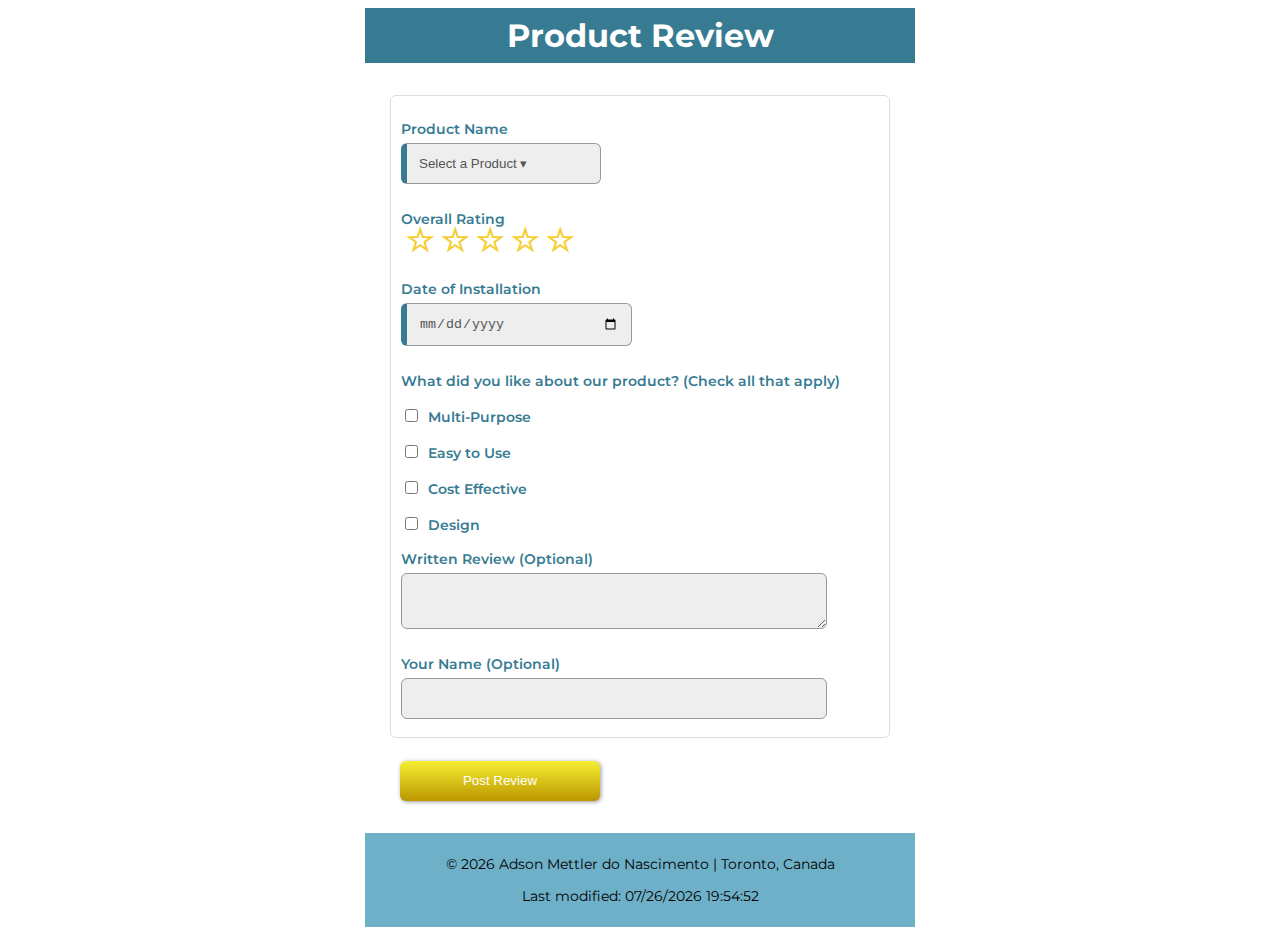
==== form.html @ 9b215c1a "test" ====
<!DOCTYPE html>
<html lang="en-US">
<head>
    <meta charset="UTF-8">
    <meta name="viewport" content="width=device-width, initial-scale=1.0">
    <title>Product | Web Form</title>
    <meta name="description" content="Form">
    <meta name="author" content="Brayden May">

    <link rel="stylesheet" href="week 5/styles/review.css">
    <link rel="stylesheet" href="week 5/styles/review-large.css">
    <script defer src="week 5/scripts/review.js"></script>
    
    <link rel="preconnect" href="https://fonts.googleapis.com">
    <link rel="preconnect" href="https://fonts.gstatic.com" crossorigin>
    <link href="https://fonts.googleapis.com/css2?family=Montserrat:ital,wght@0,100..900;1,100..900&display=swap" rel="stylesheet">

</head>
<body>
	<header>
        <h1>Product Review</h1>
    </header>
       <main>
               <form method="get" action="review.html" class="wf1">
                   <fieldset>

                    <label>Product Name 
                        <select name="product" required>
                        <option value="">Select a Product &#9662;</option>
                         </select>
                        </label>

                    <label>Overall Rating</label>
                    <div class="stars">
	                    <input type="radio" id="fivestar" name="stars" value="5" required><label for="fivestar"></label>
	                    <input type="radio" id="fourstar" name="stars" value="4" required><label for="fourstar"></label>
	                    <input type="radio" id="threestar" name="stars" value="3" required><label for="threestar"></label>
	                    <input type="radio" id="twostar" name="stars" value="2" required><label for="twostar"></label>
	                    <input type="radio" id="onestar" name="stars" value="1" required><label for="onestar"></label>
                    </div>

                    <label>Date of Installation <input type="date" name="completeDate" required></label>

                    <label>What did you like about our product? (Check all that apply)</label>
                       <label><input type="checkbox" id="multi-use" name="features" value="yes"> Multi-Purpose</label>
                       <label><input type="checkbox" id="use" name="features" value="yes"> Easy to Use</label>
                       <label><input type="checkbox" id="affordabe" name="features" value="yes"> Cost Effective</label>
                       <label><input type="checkbox" id="design" name="features" value="yes"> Design</label>

                    <label>Written Review (Optional) <textarea id="comment" name="comment"></textarea></label>
                    
                    <label>Your Name (Optional) <input type="text" id="name" name="fname"></label>
                   </fieldset>

                   <input type="submit" value="Post Review">
               
               </form> 
        </main>
        <footer>
        <p id="year">&copy; <span class="highlight">YYYY</span> Adson Mettler do Nascimento | Toronto, Canada</p>
        <p id="lastModifiedDate" class="highlight">Last modified: </p>
        </footer>
</body>
</html>
---- week 5/styles/review.css ----
/*----------- BODY --------------*/
body {
    font-size: 16px;
    font-family: "Montserrat", sans-serif;
}


/*----------- HEADER --------------*/
header {
    padding: .5rem 2%;
    background-color: #367b92;
}

header h1 {
    margin: 0;
    color: #ffffff;
    text-align: center;
}

/*----------- MAIN --------------*/
main {
    padding: 0 2%;
    min-height: 20rem;
    font-size: 16px;
    font-family: "Montserrat", sans-serif;
}

.thanks-page {
    text-align: center;
}

/*----------- FORM STYLING --------------*/


.wf1 fieldset {
    margin: 2rem 0;
    border: 1px solid #ddd;
    border-radius: 6px;
    padding: .5rem 2%;
}


.wf1 label {
    display: block;
    padding-top: 1rem;
    color: black;
    font-size: 12px;
}

.wf1 label {
    padding-top: 1rem;
    color: #367b92;
    font-size: 14px;
    font-weight: 600;
}


.wf1 input[type="date"],
.wf1 select
{
    background-color: #eee;
    display: block;
    border: solid 1px #999;
    border-radius: 6px;
    padding: .75rem;
    color: #555;
    width: 100%;
    max-width: 200px;
    appearance: none;
    margin-top: 5px;
    margin-bottom: 10px;
}


.wf1 input[type="text"]
{
    background-color: #eee;
    display: block;
    border: solid 1px #999;
    border-radius: 6px;
    padding: .75rem;
    color: #555;
    width: 100%;
    max-width: 300px;
    appearance: none;
    margin-top: 5px;
    margin-bottom: 10px;
}


.wf1 textarea
{
    background-color: #eee;
    display: block;
    border: solid 1px #999;
    border-radius: 6px;
    padding: .75rem;
    color: #555;
    width: 100%;
    max-width: 300px;
    appearance: none;
    margin-top: 5px;
    margin-bottom: 10px;
}

.wf1 input[type="radio"],
.wf1 input[type="checkbox"]{
    margin-right: 6px;
}

.wf1 input[type="submit"]{
    border: none;
    background-image: linear-gradient(#ffcc00, #c29c04);
    color: #fff;
    border-radius: 6px;
    padding: .8rem;
    width: 96%;
    max-width: 400px;
    margin: -1rem 2% 2rem 2%;
    box-shadow: 1px 1px 4px #999;
}

.wf1 label input:required {
    border-left: solid 6px #367b92;
}

.wf1 label input:required:valid {
    border-left: solid 6px #367b92;
}

.wf1 select:required {
    border-left: solid 6px #367b92;
}

.wf1 select:required:valid {
    border-left: solid 6px #367b92;
}

.stars {
	display: flex;
	flex-direction: row-reverse;
	justify-content: left;
    margin-top: -20px;
    margin-bottom: 10px;
}


/*----------- STARS --------------*/

input[type="radio"] {
	display: none;
	position: relative;
	caret-color: rgba(0, 0, 0, 0);
}


.stars > label {
	color: #f5ce32;
	width: 30px;
	height: 30px;
	font-size: 2rem;
	margin-left: 5px;
	display: flex;
	align-items: center;
	caret-color: rgba(0, 0, 0, 0); /* remove blinking cursor*/
}

.stars > label:hover {
	color: #000;
}

.stars > label::before {
	content: "\2606";
}

.stars input:checked ~ label::before {
	content: "\2605";
}


/*----------- FOOTER --------------*/
footer {
    background-color: #6eb0c8;
    padding: .5rem 2%;
    text-align: center;
    color: #000;
    font-size: 14px;
}
---- week 5/styles/review-large.css ----
@media only screen and (min-width: 64rem) {

    header, main, footer {
        max-width: 64rem;
        margin:auto;
    }

header {
    max-width: 500px;
}

main {
    font-size: 16px;
    font-family: "Montserrat", sans-serif;
    max-width: 500px;
    align-content: center;
    align-items: center;
    display: block;
}





.wf1 input[type="date"],
.wf1 select
{
    background-color: #eee;
    display: block;
    border: solid 1px #999;
    border-radius: 6px;
    padding: .75rem;
    color: #555;
    width: 100%;
    max-width: 200px;
    appearance: none;
    margin-top: 5px;
    margin-bottom: 10px;
}


.wf1 input[type="text"]
{
    background-color: #eee;
    display: block;
    border: solid 1px #999;
    border-radius: 6px;
    padding: .75rem;
    color: #555;
    width: 100%;
    max-width: 400px;
    appearance: none;
    margin-top: 5px;
    margin-bottom: 10px;
}


.wf1 textarea
{
    background-color: #eee;
    display: block;
    border: solid 1px #999;
    border-radius: 6px;
    padding: .75rem;
    color: #555;
    width: 100%;
    max-width: 400px;
    appearance: none;
    margin-top: 5px;
    margin-bottom: 10px;
}


.wf1 input[type="submit"]
{
    border: none;
    background-image: linear-gradient(#f5ef32, #bc9600);
    color: #fff;
    border-radius: 6px;
    padding: .8rem;
    width: 96%;
    max-width: 200px;
    margin: -1rem 2% 2rem 2%;
    box-shadow: 1px 1px 4px #999;
}


/*----------- FOOTER --------------*/
    
footer {
    background-color: #6eb0c8;
    padding: .5rem 2%;
    text-align: center;
    color: #000;
    font-size: 14px;
    max-width: 500px;
}


} /* end of media query */
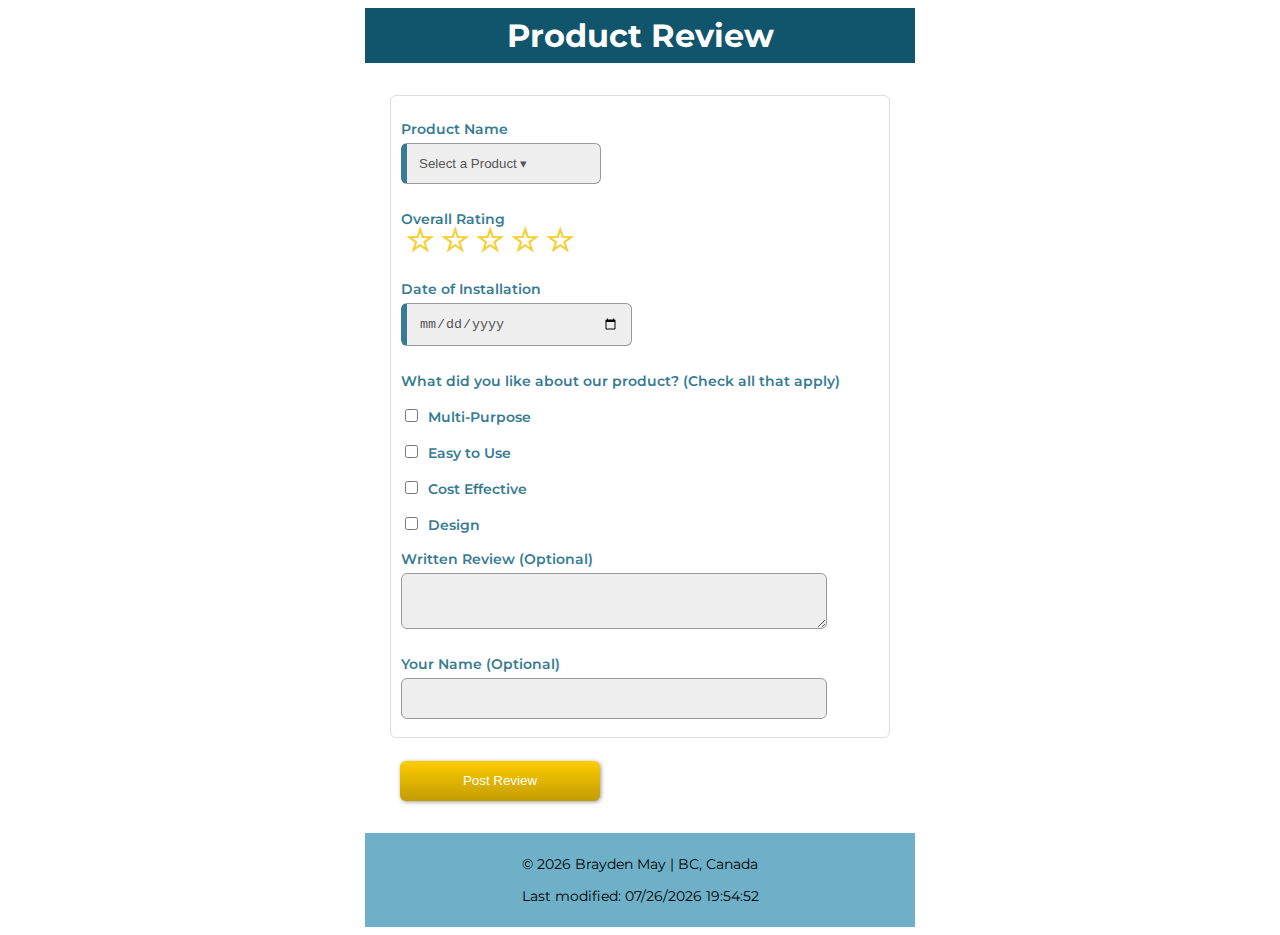
==== commit 6dd7fbc1: "done" ====
--- a/form.html
+++ b/form.html
@@ -10,7 +10,7 @@
     <link rel="stylesheet" href="week 5/styles/review.css">
     <link rel="stylesheet" href="week 5/styles/review-large.css">
     <script defer src="week 5/scripts/review.js"></script>
-    
+
     <link rel="preconnect" href="https://fonts.googleapis.com">
     <link rel="preconnect" href="https://fonts.gstatic.com" crossorigin>
     <link href="https://fonts.googleapis.com/css2?family=Montserrat:ital,wght@0,100..900;1,100..900&display=swap" rel="stylesheet">
@@ -57,7 +57,7 @@
                </form> 
         </main>
         <footer>
-        <p id="year">&copy; <span class="highlight">YYYY</span> Adson Mettler do Nascimento | Toronto, Canada</p>
+        <p id="year">&copy; <span class="highlight">2025</span> Brayden May | BC, Canada</p>
         <p id="lastModifiedDate" class="highlight">Last modified: </p>
         </footer>
 </body>
--- a/week 5/styles/review.css
+++ b/week 5/styles/review.css
@@ -1,16 +1,12 @@
 
-
-/*----------- BODY --------------*/
 body {
     font-size: 16px;
     font-family: "Montserrat", sans-serif;
 }
 
-
-/*----------- HEADER --------------*/
 header {
     padding: .5rem 2%;
-    background-color: #367b92;
+    background-color: #10556c;
 }
 
 header h1 {
@@ -19,7 +15,7 @@
     text-align: center;
 }
 
-/*----------- MAIN --------------*/
+
 main {
     padding: 0 2%;
     min-height: 20rem;
@@ -31,16 +27,12 @@
     text-align: center;
 }
 
-/*----------- FORM STYLING --------------*/
-
-
 .wf1 fieldset {
     margin: 2rem 0;
     border: 1px solid #ddd;
     border-radius: 6px;
     padding: .5rem 2%;
 }
-
 
 .wf1 label {
     display: block;
@@ -55,7 +47,6 @@
     font-size: 14px;
     font-weight: 600;
 }
-
 
 .wf1 input[type="date"],
 .wf1 select
@@ -73,7 +64,6 @@
     margin-bottom: 10px;
 }
 
-
 .wf1 input[type="text"]
 {
     background-color: #eee;
@@ -88,7 +78,6 @@
     margin-top: 5px;
     margin-bottom: 10px;
 }
-
 
 .wf1 textarea
 {
@@ -146,15 +135,11 @@
     margin-bottom: 10px;
 }
 
-
-/*----------- STARS --------------*/
-
 input[type="radio"] {
 	display: none;
 	position: relative;
 	caret-color: rgba(0, 0, 0, 0);
 }
-
 
 .stars > label {
 	color: #f5ce32;
@@ -164,7 +149,7 @@
 	margin-left: 5px;
 	display: flex;
 	align-items: center;
-	caret-color: rgba(0, 0, 0, 0); /* remove blinking cursor*/
+	caret-color: rgba(0, 0, 0, 0);
 }
 
 .stars > label:hover {
@@ -179,12 +164,10 @@
 	content: "\2605";
 }
 
-
-/*----------- FOOTER --------------*/
 footer {
-    background-color: #6eb0c8;
+    background-color: #10556c;
     padding: .5rem 2%;
     text-align: center;
-    color: #000;
+    color: #ffffff;
     font-size: 14px;
 }--- a/week 5/styles/review-large.css
+++ b/week 5/styles/review-large.css
@@ -18,10 +18,6 @@
     display: block;
 }
 
-
-
-
-
 .wf1 input[type="date"],
 .wf1 select
 {
@@ -38,7 +34,6 @@
     margin-bottom: 10px;
 }
 
-
 .wf1 input[type="text"]
 {
     background-color: #eee;
@@ -53,7 +48,6 @@
     margin-top: 5px;
     margin-bottom: 10px;
 }
-
 
 .wf1 textarea
 {
@@ -70,11 +64,10 @@
     margin-bottom: 10px;
 }
 
-
 .wf1 input[type="submit"]
 {
     border: none;
-    background-image: linear-gradient(#f5ef32, #bc9600);
+    background-image: linear-gradient(#ffcc00, #c29c04);
     color: #fff;
     border-radius: 6px;
     padding: .8rem;
@@ -83,10 +76,7 @@
     margin: -1rem 2% 2rem 2%;
     box-shadow: 1px 1px 4px #999;
 }
-
-
-/*----------- FOOTER --------------*/
-    
+   
 footer {
     background-color: #6eb0c8;
     padding: .5rem 2%;
@@ -95,6 +85,4 @@
     font-size: 14px;
     max-width: 500px;
 }
-
-
-} /* end of media query */+} 